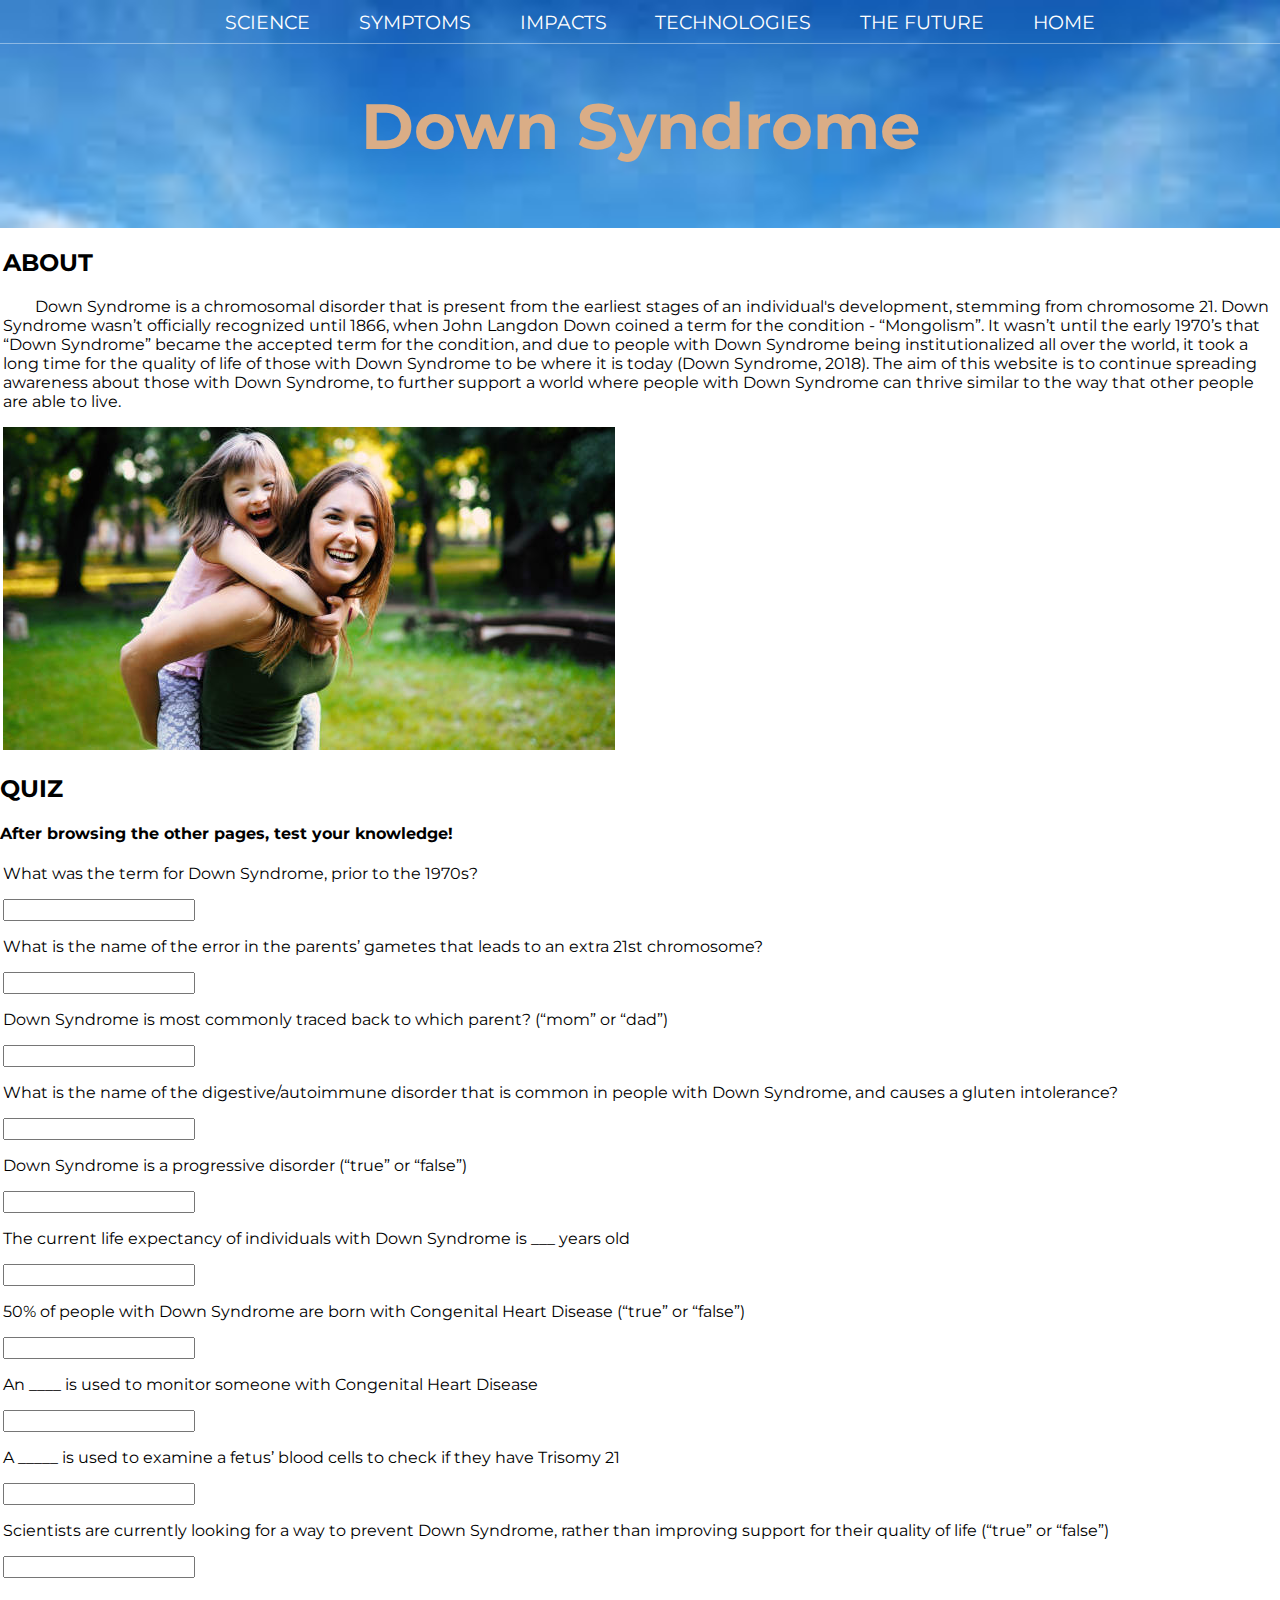
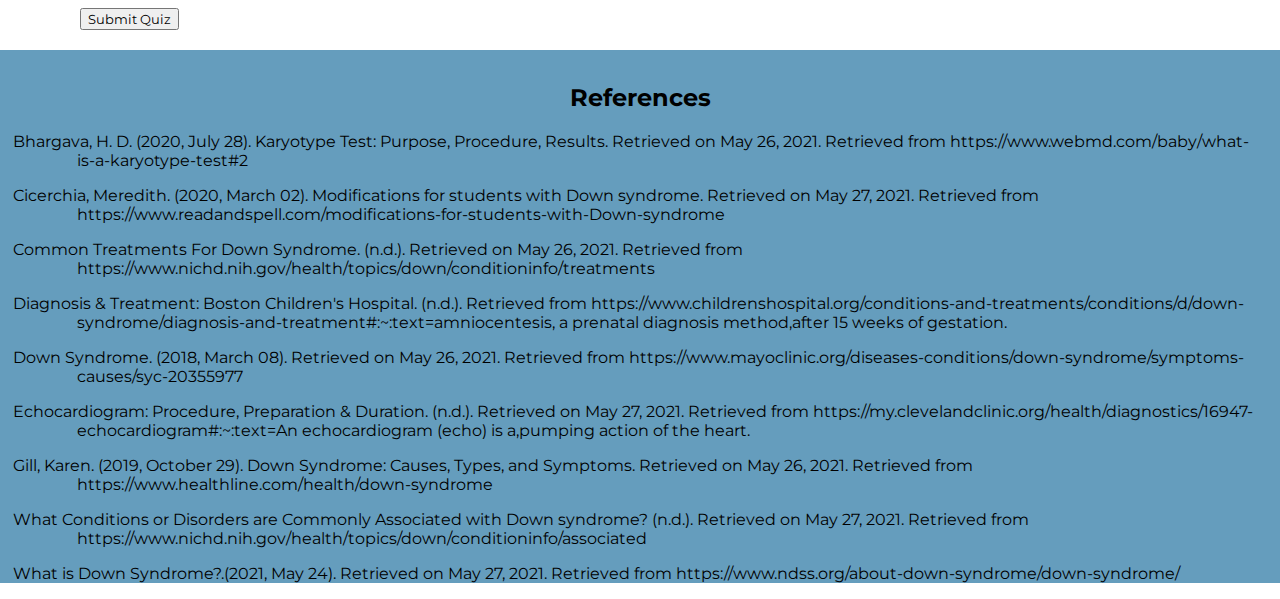
==== index.html @ 576f60a0 "adding files" ====
<!DOCTYPE html>
<html lang="en">
<head>
    <title>Down Syndrome</title>
    <link rel="stylesheet" href="styles.css">
    <script src="main.js" async></script>
</head>
<body>
    <header class="main-header">
        <nav class="nav">
            <ul>
                <li><a href="science.html">SCIENCE</a></li>
                <li><a href="symptoms.html">SYMPTOMS</a></li>
                <li><a href="impacts.html">IMPACTS</a></li>
                <li><a href="technologies.html">TECHNOLOGIES</a></li>
                <li><a href="future.html">THE FUTURE</a></li>
                <li><a href="index.html">HOME</a></li>
            </ul>
        </nav>
        <h1 class="main-title">Down Syndrome</h1>
    </header>
    <section class="content">
        <h2>ABOUT</h2>
        <p>Down Syndrome is a chromosomal disorder that is present from the earliest stages of an individual's development, stemming from chromosome 21. 
            Down Syndrome wasn’t officially recognized until 1866, when John Langdon Down coined a term for the condition - “Mongolism”. It wasn’t until the early 1970’s 
            that “Down Syndrome” became the accepted term for the condition, and due to people with Down Syndrome being institutionalized all over the world, 
            it took a long time for the quality of life of those with Down Syndrome to be where it is today (Down Syndrome, 2018). The aim of this website is to 
            continue spreading awareness about those with Down Syndrome, to further support a world where people with Down Syndrome can thrive similar to the way that other 
            people are able to live.
        </p>
        <img src="Images/CoverPhoto.jpg">
        <ul></ul>
    </section>

    <section>
        <h2>QUIZ</h2>
        <h4>After browsing the other pages, test your knowledge!</h4>
        <div id="quiz">
            <div class = "question">
                <p>What was the term for Down Syndrome, prior to the 1970s?</p>
                <input type="text" class="answer">
            </div>
            
            <div class="question">
                <p>What is the name of the error in the parents’ gametes that leads to an extra 21st chromosome?</p>
                <input type="text" class="answer">
            </div>
           
            <div class="question">
                <p>Down Syndrome is most commonly traced back to which parent? (“mom” or “dad”)</p>
                <input type="text" class="answer">
            </div>
            
            <div class="question">
                <p>What is the name of the digestive/autoimmune disorder that is common in people with Down Syndrome, and causes a gluten intolerance?</p>
                <input type="text" class="answer">
            </div>
            
            <div class=question>
                <p>Down Syndrome is a progressive disorder (“true” or “false”)</p>
                <input type="text" class="answer">
            </div>
            
            <div class="question">
                <p>The current life expectancy of individuals with Down Syndrome is ___ years old</p>
                <input type="text" class="answer">
            </div>
            
            <div class="question">
                <p>50% of people with Down Syndrome are born with Congenital Heart Disease (“true” or “false”)</p>
                <input type="text" class="answer">
            </div>
            
            <div class="question">
                <p>An ____ is used to monitor someone with Congenital Heart Disease</p>
                <input type="text" class="answer">
            </div>
            
            <div class="question">
                <p>A _____ is used to examine a fetus’ blood cells to check if they have Trisomy 21</p>
                <input type="text" class="answer">
            </div>
            
            <div class="question">
                <p>Scientists are currently looking for a way to prevent Down Syndrome, rather than improving support for their quality of life (“true” or “false”)</p>
                <input type="text" class="answer">
            </div>
            

        </div>
        <button id="submit">Submit Quiz</button>
    </section>
    <footer class="references">
        <h2 class="ref-title">References</h2>
        <p>Bhargava, H. D. (2020, July 28). Karyotype Test: Purpose, Procedure, Results. Retrieved on May 26, 2021. Retrieved from 
            https://www.webmd.com/baby/what-is-a-karyotype-test#2	
        </p>
        <p>Cicerchia, Meredith. (2020, March 02). Modifications for students with Down syndrome. Retrieved on May 27, 2021. 
            Retrieved from https://www.readandspell.com/modifications-for-students-with-Down-syndrome	</p>
        <p>Common Treatments For Down Syndrome. (n.d.). Retrieved on May 26, 2021. 
            Retrieved from https://www.nichd.nih.gov/health/topics/down/conditioninfo/treatments</p>
        <p>Diagnosis & Treatment: Boston Children's Hospital. (n.d.). Retrieved from 
            https://www.childrenshospital.org/conditions-and-treatments/conditions/d/down-syndrome/diagnosis-and-treatment#:~:text=amniocentesis, 
            a prenatal diagnosis method,after 15 weeks of gestation.</p>
        <p>Down Syndrome. (2018, March 08). Retrieved on May 26, 2021. Retrieved from https://www.mayoclinic.org/diseases-conditions/down-syndrome/symptoms-causes/syc-20355977
        </p>
        <p>Echocardiogram: Procedure, Preparation & Duration. (n.d.). Retrieved on May 27, 2021. Retrieved from 
            https://my.clevelandclinic.org/health/diagnostics/16947-echocardiogram#:~:text=An echocardiogram (echo) is a,pumping action of the heart.	
        </p>
        <p>Gill, Karen. (2019, October 29). Down Syndrome: Causes, Types, and Symptoms. Retrieved on May 26, 2021. Retrieved from https://www.healthline.com/health/down-syndrome
        </p>
        <p>What Conditions or Disorders are Commonly Associated with Down syndrome? (n.d.). Retrieved on May 27, 2021. Retrieved from 
            https://www.nichd.nih.gov/health/topics/down/conditioninfo/associated
        </p>
        <p>What is Down Syndrome?.(2021, May 24). Retrieved on May 27, 2021. Retrieved from https://www.ndss.org/about-down-syndrome/down-syndrome/
        </p>
    </footer>
</body>
</html>
---- styles.css ----
@import url('https://fonts.googleapis.com/css2?family=Montserrat:wght@300&display=swap');
* {
    box-sizing: border-box;
    font-family: 'Montserrat';
}

html, body {
    margin: 0;
    padding: 0;
}

.content {
    margin-left: 3px;
}

.content p {
    text-indent: 2em;
}

#quiz {
    margin-left: 3px;
}

#submit {
    margin: 30px 0px 20px 80px;
}

.check {
    color: rgb(62, 216, 24);
    font-size: 1.5em;
}

.cross {
    color: rgb(247, 20, 20);
    font-size: 1.5em;
}

.main-title {
    text-align: center;
    font-size: 4em;
}

.nav {
    text-align: center;
    font-size: 1.2em;
    border-bottom: 1px solid rgba(255, 255, 255, .4);
}

.nav ul {
    margin: 0;
}

.nav li {
    display: inline;
    padding: 1%;
}

.nav a {
    color: white;
    display: inline-block;
    padding: .5em;
    text-decoration: none;
}

.nav a:hover {
    background-color: rgba(255, 255, 255, .4);
}

.main-header {
    background-image: url("Images/Sky.jpg");
    background-size: cover;
    color: #DAAD86;
    padding-bottom: 20px;
}

.references {
    /* border-top: 1px solid rgba(0, 0, 0, 0.4); */
    background-color: #659DBD;
    padding-top: 1%;
}

.references p {
    text-indent: -4em;
    padding-left: 4em;
    margin-left: 1%;
    margin-right: 2%;
}

.ref-title {
    text-align: center;
}
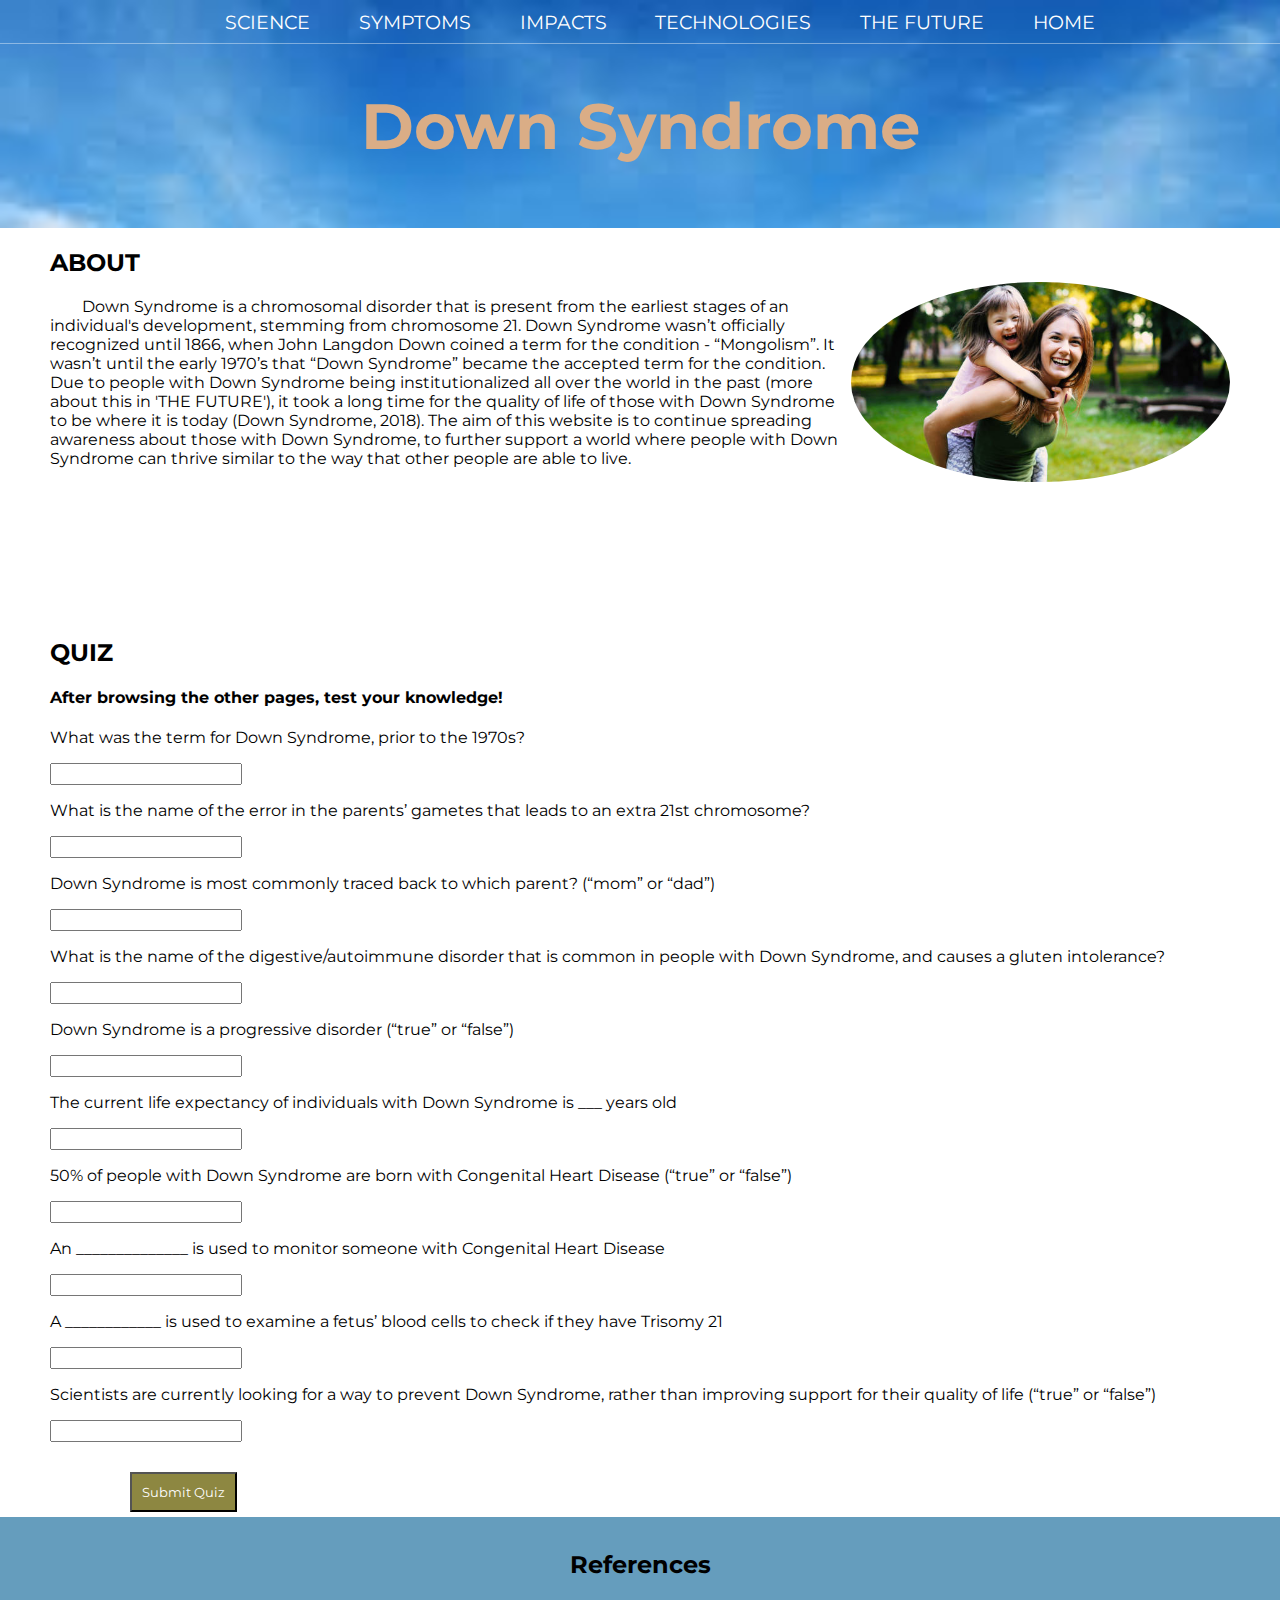
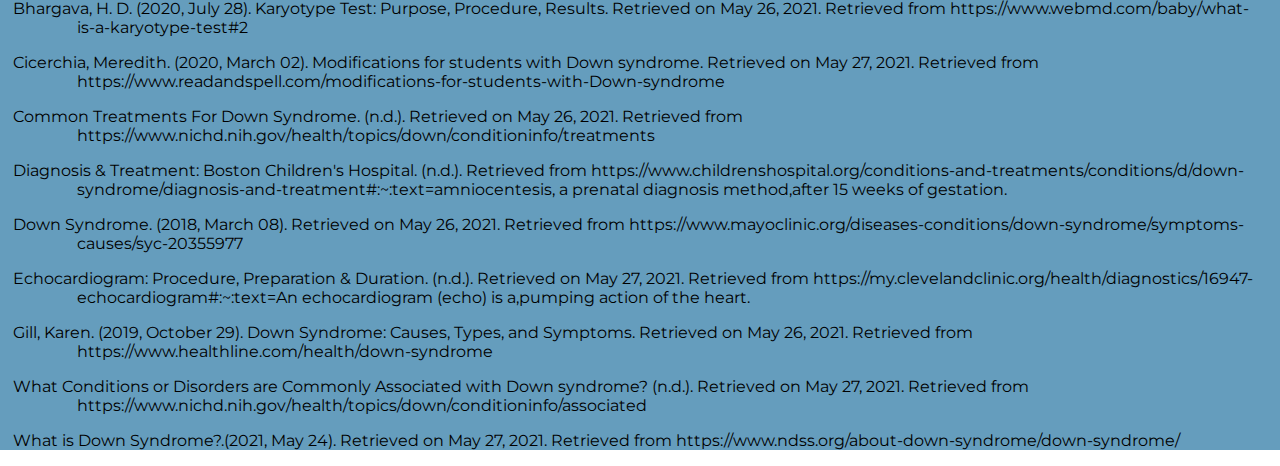
==== commit f3f37378: "css styling" ====
--- a/index.html
+++ b/index.html
@@ -21,18 +21,21 @@
     </header>
     <section class="content">
         <h2>ABOUT</h2>
+        <img class="cover-image" src="Images/CoverPhoto.jpg">
         <p>Down Syndrome is a chromosomal disorder that is present from the earliest stages of an individual's development, stemming from chromosome 21. 
             Down Syndrome wasn’t officially recognized until 1866, when John Langdon Down coined a term for the condition - “Mongolism”. It wasn’t until the early 1970’s 
-            that “Down Syndrome” became the accepted term for the condition, and due to people with Down Syndrome being institutionalized all over the world, 
+            that “Down Syndrome” became the accepted term for the condition. Due to people with Down Syndrome being institutionalized all over the world in the past (more about this
+            in 'THE FUTURE'), 
             it took a long time for the quality of life of those with Down Syndrome to be where it is today (Down Syndrome, 2018). The aim of this website is to 
             continue spreading awareness about those with Down Syndrome, to further support a world where people with Down Syndrome can thrive similar to the way that other 
             people are able to live.
         </p>
-        <img src="Images/CoverPhoto.jpg">
+        
+        
         <ul></ul>
     </section>
 
-    <section>
+    <section id="student-quiz">
         <h2>QUIZ</h2>
         <h4>After browsing the other pages, test your knowledge!</h4>
         <div id="quiz">
@@ -72,12 +75,12 @@
             </div>
             
             <div class="question">
-                <p>An ____ is used to monitor someone with Congenital Heart Disease</p>
+                <p>An ______________ is used to monitor someone with Congenital Heart Disease</p>
                 <input type="text" class="answer">
             </div>
             
             <div class="question">
-                <p>A _____ is used to examine a fetus’ blood cells to check if they have Trisomy 21</p>
+                <p>A ____________ is used to examine a fetus’ blood cells to check if they have Trisomy 21</p>
                 <input type="text" class="answer">
             </div>
             
@@ -85,8 +88,6 @@
                 <p>Scientists are currently looking for a way to prevent Down Syndrome, rather than improving support for their quality of life (“true” or “false”)</p>
                 <input type="text" class="answer">
             </div>
-            
-
         </div>
         <button id="submit">Submit Quiz</button>
     </section>
--- a/styles.css
+++ b/styles.css
@@ -10,19 +10,36 @@
 }
 
 .content {
-    margin-left: 3px;
+    margin-left: 50px;
+    margin-right: 50px;
 }
 
 .content p {
     text-indent: 2em;
 }
 
-#quiz {
-    margin-left: 3px;
+/* #quiz {
+    /* margin-left: 3px; */
+/* } */ */
+
+input {
+    height: 25px;
+    width: 230px;
+}
+
+#student-quiz {
+    margin-left: 50px;
+    margin-top: 170px;
 }
 
 #submit {
-    margin: 30px 0px 20px 80px;
+    background-color: #8D8741;
+    color: white;
+    margin: 30px 0px 5px 80px;
+    padding: 10px;
+}
+#submit:hover {
+    cursor: pointer;
 }
 
 .check {
@@ -33,6 +50,38 @@
 .cross {
     color: rgb(247, 20, 20);
     font-size: 1.5em;
+}
+
+.cover-image {
+    border-radius: 50%;
+    float: right;
+    height: 200px;
+    position: relative;
+    bottom: 15px;
+}
+
+.kar-image {
+    float: right;
+    position: relative;
+    bottom: 10px;
+}
+
+.symptoms-image {
+    width: 400px;
+    float: right;
+    position: relative;
+    bottom: 90px;
+}
+
+.symptoms-content {
+    margin-bottom: 70px;
+}
+
+.elderly-image {
+    width: 400px;
+    float: right;
+    position: relative;
+    /* bottom: 90px; */
 }
 
 .main-title {
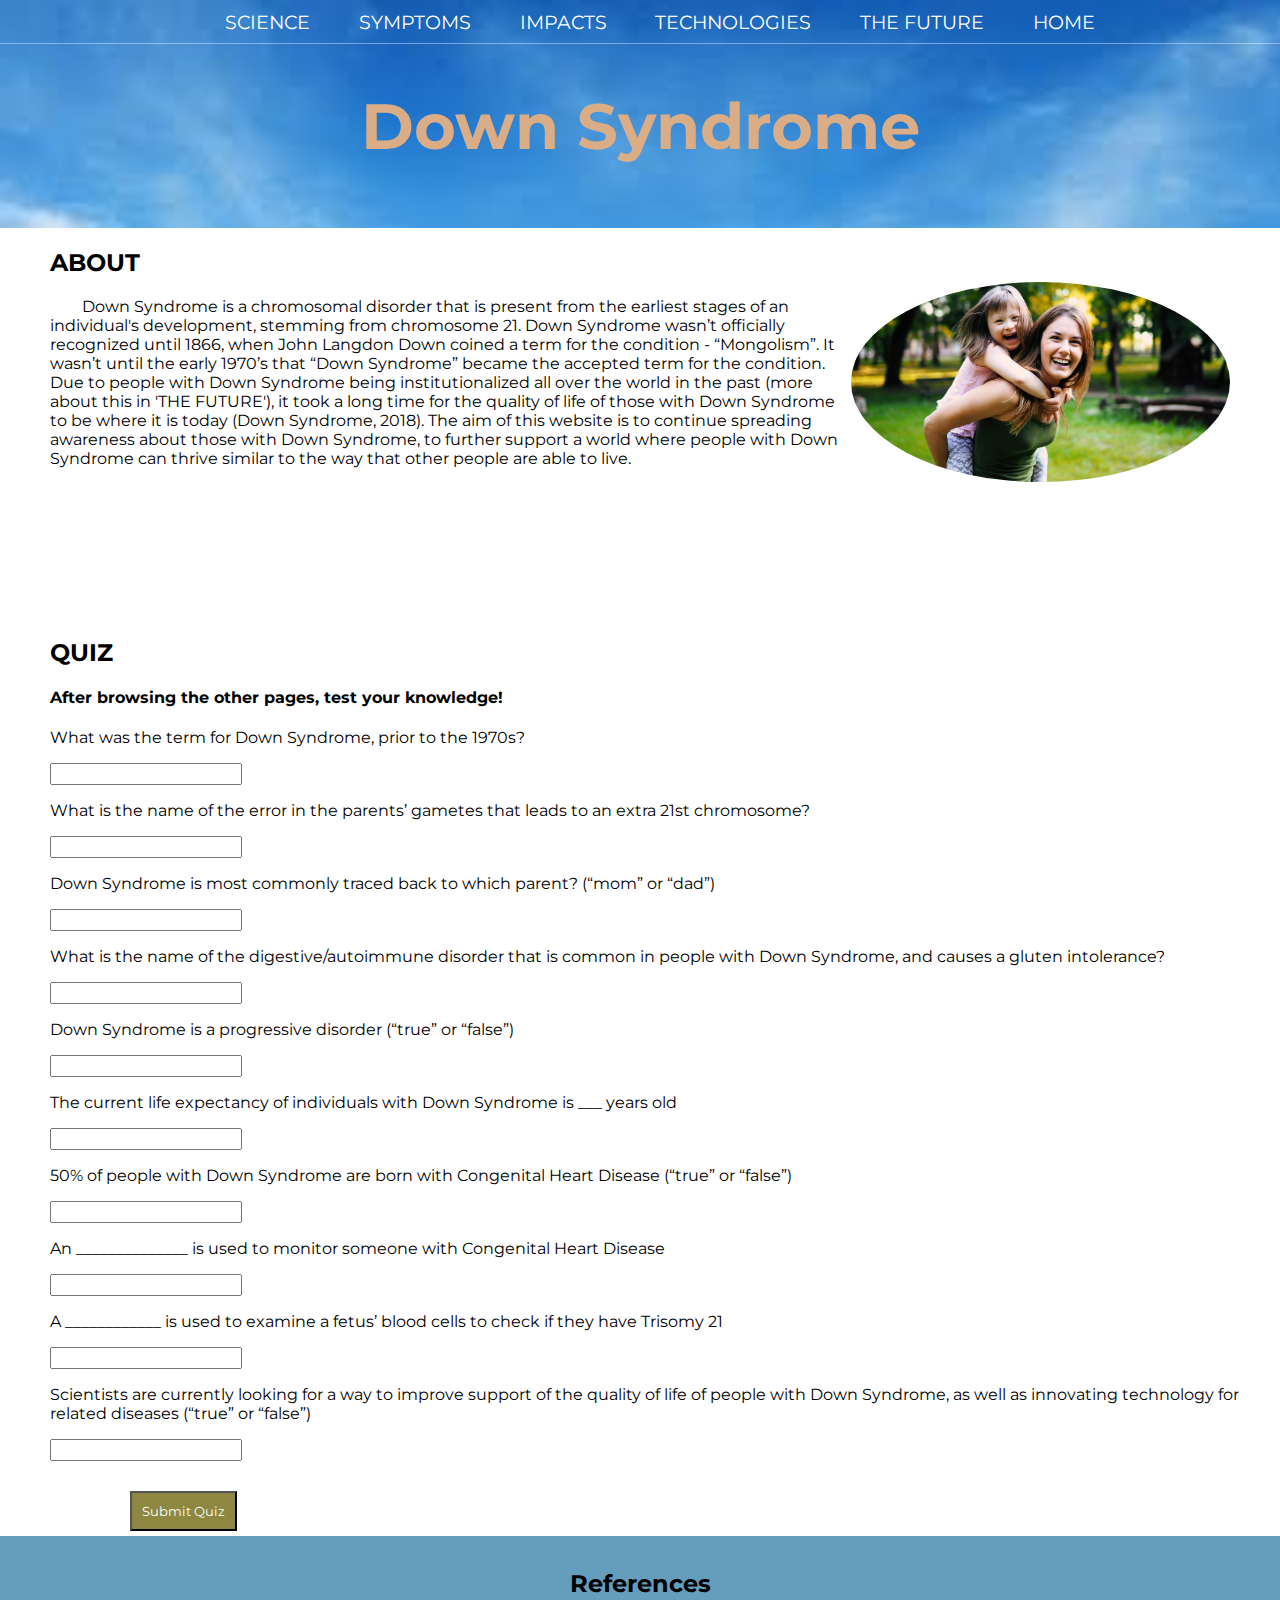
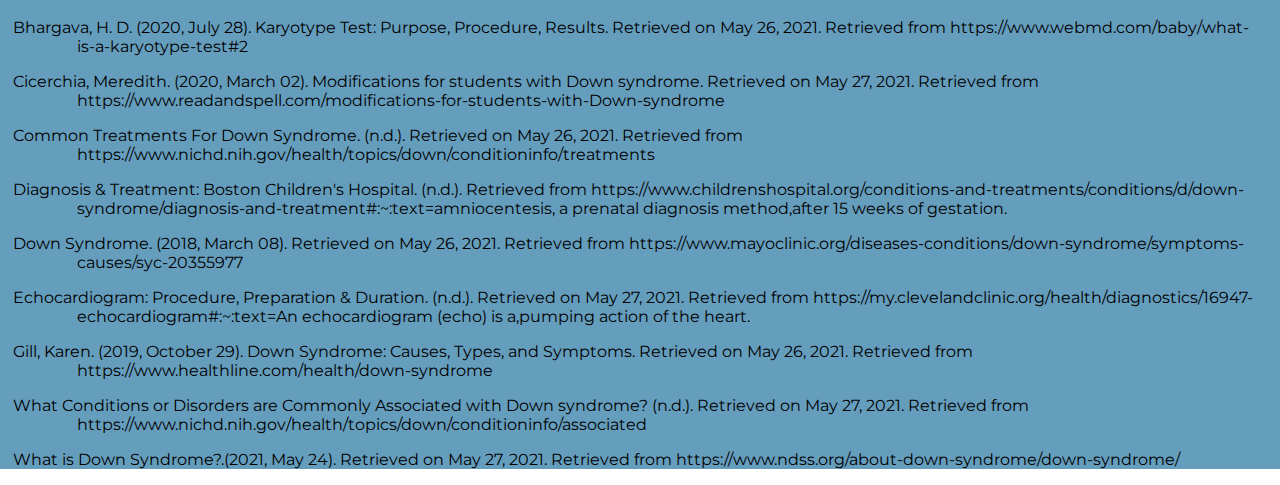
==== commit 59a32360: "Finished styling and images" ====
--- a/index.html
+++ b/index.html
@@ -85,7 +85,7 @@
             </div>
             
             <div class="question">
-                <p>Scientists are currently looking for a way to prevent Down Syndrome, rather than improving support for their quality of life (“true” or “false”)</p>
+                <p>Scientists are currently looking for a way to improve support of the quality of life of people with Down Syndrome, as well as innovating technology for related diseases (“true” or “false”)</p>
                 <input type="text" class="answer">
             </div>
         </div>
--- a/styles.css
+++ b/styles.css
@@ -66,6 +66,28 @@
     bottom: 10px;
 }
 
+.kar2-image {
+    border-radius: 33.3%;
+    float: right;
+    position: relative;
+    left: 20px;
+}
+
+.echo-abnormal-image {
+    display: block;
+    margin-left: auto;
+    margin-right: auto;
+}
+
+.echo-patient-image {
+    width: 400px;
+    float: right;
+    border-radius: 33.3%;
+    position: relative;
+    left: 20px;
+    bottom: 20px;
+}
+
 .symptoms-image {
     width: 400px;
     float: right;
@@ -73,15 +95,49 @@
     bottom: 90px;
 }
 
+.school-image {
+    border-radius: 33.3%;
+    width: 400px;
+    float: right;
+    position: relative;
+    left: 20px;
+    bottom: 20px;
+}
+
+.celiac-image {
+    display: block;
+    margin-left: auto;
+    margin-right: auto;
+    width: 600px;
+}
+
+.tpv1-image {
+    display: inline-block;
+    margin-left: auto;
+    margin-right: auto;
+    height: 200px;
+}
+.tpv2-image {
+    display: inline-block;
+    margin-left: auto;
+    margin-right: auto;
+    height: 200px;
+}
+
+.tpv-images {
+    text-align: center;
+}
+
 .symptoms-content {
     margin-bottom: 70px;
 }
 
 .elderly-image {
+    border-radius: 33.3%;
     width: 400px;
     float: right;
     position: relative;
-    /* bottom: 90px; */
+    left: 20px;
 }
 
 .main-title {
